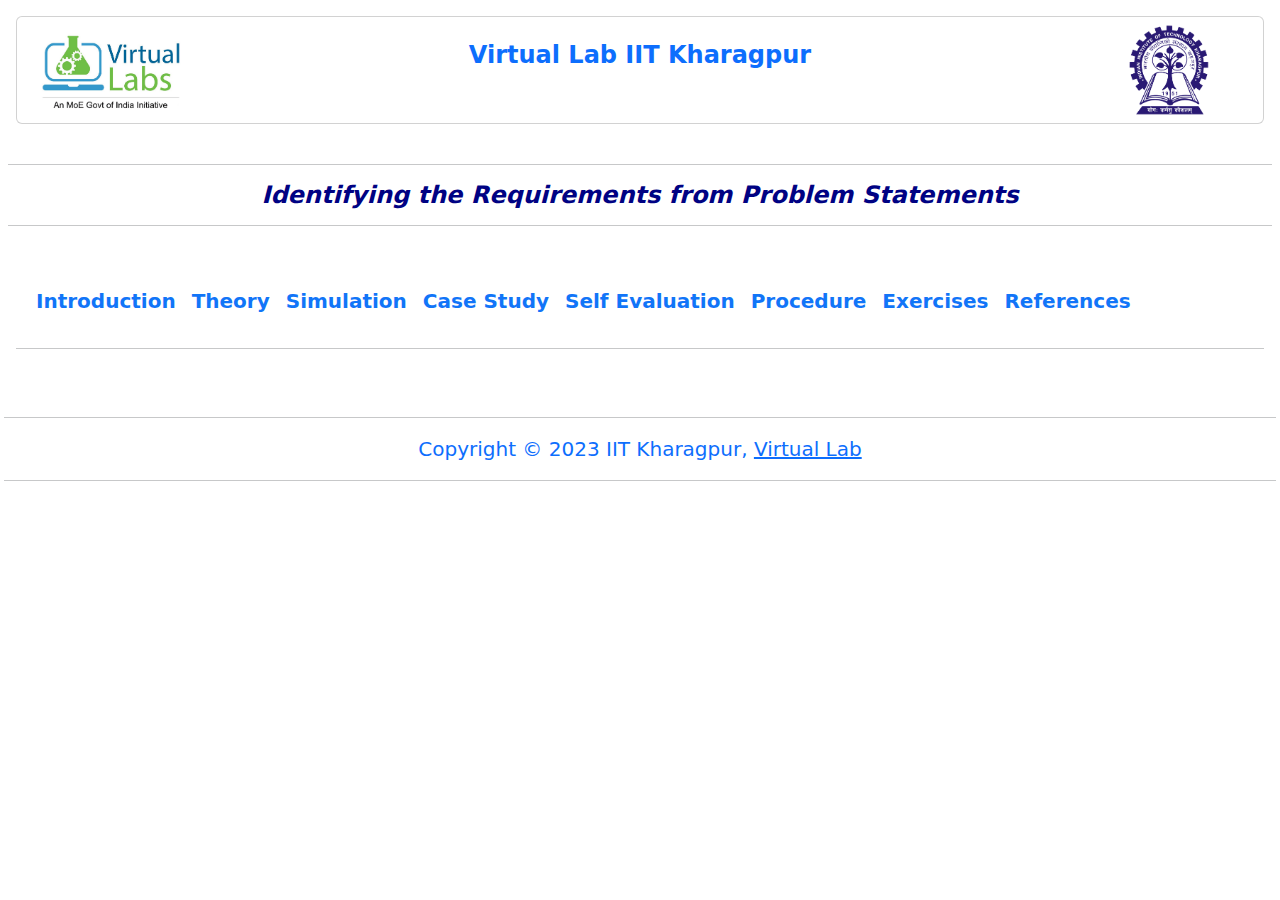
==== index.html @ bfd43342 "SE-exp1" ====
<!--
Lab: 
Exp:
File Name: index.html
Author: Prakriti Dhang -->

<!DOCTYPE html>
<html>
<head>
  <meta charset="utf-8">
  <meta name="viewport" content="width=device-width, initial-scale=1">
	<!-- Add CSS at the head of HTML file -->
    <link rel="stylesheet" href="./css/exp-main.css">
    <link href="https://cdn.jsdelivr.net/npm/bootstrap@5.2.3/dist/css/bootstrap.min.css" rel="stylesheet">
    <link rel="stylesheet" href="https://cdn.jsdelivr.net/npm/bootstrap-icons@1.10.3/font/bootstrap-icons.css">
    <link rel="stylesheet" href="https://use.fontawesome.com/releases/v5.11.2/css/all.css">

</head>
<body>
    <header id="header">
        <div class="container-fluid p-3">
          <div class="card">
          <div class="row">
            <div class="col-md-2">
            <img src="images/vlabs-logo.png" class=" rounded img-fluid" alt="vlabs-logo" >
          </div>
          <div class="col-md-8 p-4">
            <p class="h4 fw-bold text-primary text-center"> Virtual Lab IIT Kharagpur</p>
          </div>
          <div class="col-md-2">
            <img src="images/iitkgp-logo.png" class=" rounded img-fluid" alt="iitkgplogo" >
          </div>
          </div>
        </div>
        </div>
      </header>

      <div class="container-fluid p-2">
        <hr>
        <p class="h4 fw-bold fst-italic text-center" style="color: #000283;"> Identifying the Requirements from Problem Statements</p>
        <hr>
    </div>

    <div class="container-fluid mt-1 p-3">
		
        <div class="d-flex flex-column justify-content-center mb-3 ">  
            <div class="row">
                <div class="col-md-12 ">
                  <nav class="navbar navbar-expand-lg navbar-custom  justify-content-center">
                    <div class="container-fluid">
                     
                      <button class="navbar-toggler " type="button" data-bs-toggle="collapse" data-bs-target="#navbarSupportedContent" aria-controls="navbarSupportedContent" aria-expanded="false" aria-label="Toggle navigation">
                        <span class="navbar-toggler-icon"></span>
                      </button>
                      <div class="collapse navbar-collapse" id="navbarSupportedContent">
                        <ul class="navbar-nav  ">
                          <li class="nav-item fs-5">
                            <a class="nav-link " aria-current="page" href="#aim">Introduction</a>
                          </li>
                          <!--li class="nav-item fs-5">
                            <a class="nav-link" href="#expname">Experiment Name</a>
                          </li-->
                          <li class="nav-item fs-5">
                            <a class="nav-link" href="#theory">Theory</a>
                          </li>
                          <li class="nav-item fs-5">
                            <a class="nav-link" target="_blank" href="#simulation">Simulation</a>
                          </li>
                          <li class="nav-item fs-5">
                            <a class="nav-link" href="#preq">Case Study</a>
                          </li>
                          <li class="nav-item fs-5">
                            <a class="nav-link" href="#postq">Self Evaluation</a>
                          </li>
                          <li class="nav-item fs-5">
                            <a class="nav-link" href="#procedure">Procedure</a>
                          </li>

                          <li class="nav-item fs-5">
                            <a class="nav-link" target="_blank" href="#exer">Exercises</a>
                          </li>

                         
                          <li class="nav-item fs-5">
                            <a class="nav-link" href="#ref">References</a>
                          </li>

                          
                        </ul>
                  
                    </div>
                  </div>
                  </nav>
                </div>
                </div>
                <hr>
                <div class="row">
                <div class="col-md-12 target">

<div id="aim" class="card card-body  border border-0" >
  <h4> Introduction</h4>
  <p>Requirements identification is the first step of any software development project. 
    Until the requirements of a client have been clearly identified, and verified, no other task (design, coding, testing)
     could begin. Usually business analysts having domain knowledge on the subject matter discuss with clients and decide
      what features are to be implemented.</p>

    <p>In this experiment we will learn how to identify functional and non-functional requirements from a given 
      problem statement. Functional and non-functional requirements are the primary components of a Software Requirements
       Specification.</p>
</div>

<!--div id="expname" class="card card-body  border border-0" >
  <p  class="fs-4 fw-bold"> Name of the Experiment</p>
</div-->

<div id="theory" class="card card-body  border border-0" >
  <h4 id="objecttive">Objective</h4>
<p><strong>After completing this experiment you will be able to:</strong></p>
<ul>
<li>Identify ambiguities, inconsistencies and incompleteness from a requirements specification</li>
<li>Identify and state functional requirements</li>
<li>Identify and state non-functional requirements</li>
</ul>
<h3 id="theory">Theory</h3>
<h4 id="requirements">Requirements</h4>
<p>Sommerville defines &quot;requirement&quot; as a specification of what should be implemented. Requirements specify how the target system should behave. It specifies what to do, but not how to do. Requirements engineering refers to the process of understanding what a customer expects from the system to be developed, and to document them in a standard and easily readable and understandable format. This documentation will serve as reference for the subsequent design, implementation and verification of the system.</p>
<p>It is necessary and important that before we start planning, design and implementation of the software system for our client, we are clear about it&#39;s requirements. If we don&#39;t have a clear vision of what is to be developed and what all features are expected, there would be serious problems, and customer dissatisfaction as well.</p>
<h4 id="characteristics-of-requirements">Characteristics of Requirements</h4>
<p>Requirements gathered for any new system to be developed should exhibit the following three properties:</p>
<ul>
<li><strong>Unambiguity:</strong> There should not be any ambiguity what a system to be developed should do. For example, consider you are developing a web application for your client. The client requires that enough number of people should be able to access the application simultaneously. What&#39;s the &quot;enough number of people&quot;? That could mean 10 to you, but, perhaps, 100 to the client. There&#39;s an ambiguity.</li>
<li><strong>Consistency:</strong> To illustrate this, consider the automation of a nuclear plant. Suppose one of the clients say that it the radiation level inside the plant exceeds R1, all reactors should be shut down. However, another person from the client side suggests that the threshold radiation level should be R2. Thus, there is an inconsistency between the two end users regarding what they consider as threshold level of radiation.</li>
<li><strong>Completeness:</strong> A particular requirement for a system should specify what the system should do and also what it should not. For example, consider a software to be developed for ATM. If a customer enters an amount greater than the maximum permissible withdrawal amount, the ATM should display an error message, and it should not dispense any cash.</li>
</ul>
<h4 id="categorization-of-requirements">Categorization of Requirements</h4>
<p>Based on the target audience or subject matter, requirements can be classified into different types, as stated below:</p>
<ul>
<li><strong>User requirements:</strong> They are written in natural language so that both customers can verify their requirements have been correctly identified</li>
<li><strong>System requirements:</strong> They are written involving technical terms and/or specifications, and are meant for the development or testing teams</li>
</ul>
<p>Requirements can be classified into two groups based on what they describe:</p>
<ul>
<li><strong>Functional requirements (FRs):</strong> These describe the functionality of a system -- how a system should react to a particular set of inputs and what should be the corresponding output.</li>
<li><strong>Non-functional requirements (NFRs):</strong> They are not directly related what functionalities are expected from the system. However, NFRs could typically define how the system should behave under certain situations. For example, a NFR could say that the system should work with 128MB RAM. Under such condition, a NFR could be more critical than a FR.</li>
</ul>
<p>Non-functional requirements could be further classified into different types like:</p>
<ul>
<li><strong>Product requirements:</strong> For example, a specification that the web application should use only plain HTML, and no frames</li>
<li><strong>Performance requirements:</strong> For example, the system should remain available 24x7</li>
<li><strong>Organizational requirements:</strong> The development process should comply to SEI CMM level 4</li>
</ul>
<h4 id="functional-requirements">Functional Requirements</h4>
<h6 id="-identifying-functional-requirements-"><strong>Identifying Functional Requirements</strong></h6>
<p>Given a problem statement, the functional requirements could be identified by focusing on the following points:</p>
<ul>
<li>Identify the high level functional requirements simply from the conceptual understanding of the problem. For example, a Library Management System, apart from anything else, should be able to issue and return books.</li>
<li>Identify the cases where an end user gets some meaningful work done by using the system. For example, in a digital library a user might use the &quot;Search Book&quot; functionality to obtain information about the books of his interest.</li>
<li>If we consider the system as a black box, there would be some inputs to it, and some output in return. This black box defines the functionalities of the system. For example, to search for a book, user gives title of the book as input and get the book details and location as the output.</li>
<li>Any high level requirement identified could have different sub-requirements. For example, &quot;Issue Book&quot; module could behave differently for different class of users, or for a particular user who has issued the book thrice consecutively.</li>
</ul>
<h5 id="preparing-software-requirements-specifications">Preparing Software Requirements Specifications</h5>
<p>Once all possible FRs and non-FRs have been identified, which are complete, consistent, and non-ambiguous, the Software Requirements Specification (SRS) is to be prepared. IEEE provides a template [4], also available here, which could be used for this purpose. The SRS is prepared by the service provider, and verified by its client. This document serves as a legal agreement between the client and the service provider. Once the concerned system has been developed and deployed, and a proposed feature was not found to be present in the system, the client can point this out from the SRS. Also, if after delivery, the client says a new feature is required, which was not mentioned in the SRS, the service provider can again point to the SRS. The scope of the current experiment, however, doesn&#39;t cover writing a SRS.</p>

</div>

<div id="preq" class="card card-body  border border-0">
  <h2 id="case-study">Case Study</h2>
<h3 id="1-a-library-information-system-for-se-vlabs-institute">1 : A Library Information System for SE VLabs Institute</h3>
<p>The SE VLabs Institute has been recently setup to provide state-of-the-art research facilities in the field of Software Engineering. Apart from research scholars (students) and professors, it also includes quite a large number of employees who work on different projects undertaken by the institution.</p>
<p>As the size and capacity of the institute is increasing with the time, it has been proposed to develop a Library Information System (LIS) for the benefit of students and employees of the institute. LIS will enable the members to borrow a book (or return it) with ease while sitting at his desk/chamber. The system also enables a member to extend the date of his borrowing if no other booking for that particular book has been made. For the library staff, this system aids them to easily handle day-to-day book transactions. The librarian, who has administrative privileges and complete control over the system, can enter a new record into the system when a new book has been purchased, or remove a record in case any book is taken off the shelf. Any non-member is free to use this system to browse/search books online. However, issuing or returning books is restricted to valid users (members) of LIS only.</p>
<p>The final deliverable would a web application (using the recent HTML 5), which should run only within the institute LAN. Although this reduces security risk of the software to a large extent, care should be taken no confidential information (eg., passwords) is stored in plain text.</p>
<p><strong>Identification of functional requirements</strong></p>
<p>The above problem statement gives a brief description of the proposed system. From the above, even without doing any deep analysis, we might easily identify some of the basic functionality of the system:</p>
<ul>
<li><p><strong>New user registration:</strong> Any member of the institute who wishes to avail the facilities of the library has to register himself with the Library Information System. On successful registration, a user ID and password would be provided to the member. He has to use this credentials for any future transaction in LIS.</p>
</li>
<li><p><strong>Search book:</strong> Any member of LIS can avail this facility to check whether any particular book is present in the institute&#39;s library. A book could be searched by its:</p>
<ul>
<li>Title</li>
<li>Authors name</li>
<li>Publisher&#39;s name</li>
</ul>
</li>
<li><p><strong>User login:</strong> A registered user of LIS can login to the system by providing his employee ID and password as set by him while registering. After successful login, &quot;Home&quot; page for the user is shown from where he can access the different functionalities of LIS: search book, issue book, return book, reissue book. Any employee ID not registered with LIS cannot access the &quot;Home&quot; page -- a login failure message would be shown to him, and the login dialog would appear again. This same thing happens when any registered user types in his password wrong. However, if incorrect password has been provided for three time consecutively, the security question for the user (specified while registering) with an input box to answer it are also shown. If the user can answer the security question correctly, a new password would be sent to his email address. In case the user fails to answer the security question correctly, his LIS account would be blocked. He needs to contact with the administrator to make it active again.</p>
</li>
<li><p><strong>Issue book:</strong> Any member of LIS can issue a book against his account provided that:</p>
<ul>
<li>The book is available in the library i.e. could be found by searching for it in LIS</li>
<li>No other member has currently issued the book</li>
<li>Current user has not issued the maximum number of books that can</li>
</ul>
</li>
</ul>
<p>If the above conditions are met, the book is issued to the member.
Note that this FR would remain <strong>incomplete</strong> if the &quot;maximum number of books that can be issued to a member&quot; is not defined. We assume that this number has been set to four for students and research scholars, and to ten for professors.
Once a book has been successfully issued, the user account is updated to reflect the same.</p>
<ul>
<li><strong>Return book:</strong> A book is issued for a finite time, which we assume to be a period of 20 days. That is, a book once issued should be returned within the next 20 days by the corresponding member of LIS. After successful return of a book, the user account is updated to reflect the same.</li>
<li><strong>Reissue book:</strong> Any member who has issued a book might find that his requirement is not over by 20 days. In that case, he might choose to reissue the book, and get the permission to keep it for another 20 days. However, a member can reissue any book at most twice, after which he has to return it. Once a book has been successfully reissued, the user account is updated to reflect the information.</li>
</ul>
<p>In a similar way we can list other functionality offered by the system as well. However, certain features might not be evident directly from the problem system, but which, nevertheless, are required. One such functionality is &quot;User Verification&quot;. The LIS should be able to judge between a registered and non-registered member. Most of the functionality would be available to a registered member. The &quot;New User Registration&quot; would, however, be available to non-members. Moreover, an already registered user shouldn&#39;t be allowed to register himself once again.</p>
<p>Having identified the (major) functional requirements, we assign an identifier to each of them [v] for future reference and verification. Following table shows the list:</p>
<p> Table 01: Identifier and priority for software requirements
No. | Requirement |Priority 
:--|:--|:--|
R1 | New User Registration | High
R2 | User Login | High
R3 | Search Book | High
R4 | Issue Book | High
R5 | Retrun Book | High
R6 | Reissue Book | High</p>
<h3 id="identification-of-non-functional-requirements">Identification of non-functional requirements</h3>
<p>Having talked about functional requirements, let&#39;s try to identify a few non-functional requirements.</p>
<ul>
<li><strong>Performance Requirements:</strong><ul>
<li>This system should remain accessible 24x7</li>
<li>At least 50 users should be able to access the system altogether at any given time</li>
</ul>
</li>
<li><strong>Security Requirements:</strong><ul>
<li>This system should be accessible only within the institute LAN</li>
<li>The database of LIS should not store any password in plain text -- a hashed value has to be stored</li>
</ul>
</li>
<li><strong>Software Quality Attributes</strong></li>
<li><strong>Database Requirements</strong></li>
<li><strong>Design Constraints:</strong><ul>
<li>The LIS has to be developed as a web application, which should work with Firefox 5, Internet Explorer 8, Google Chrome 12, Opera 10</li>
<li>The system should be developed using HTML 5</li>
</ul>
</li>
</ul>
<p>Once all the functional and non-functional requirements have been identified, they are documented formally in SRS, which then serves as a legal agreement.</p>

</div>
<div id="simulation" class="card card-body  border border-0">
  <iframe src="./simulation.html" title="" width="100%" height="1200"></iframe>
</div>
<div id="postq" class="card card-body  border border-0" >
  <p  class="fs-4 fw-bold"> Self Evaluation</p>
</div>
<div id="procedure" class="card card-body  border border-0" >
 
<h5 id="steps-for-conducting-the-experiment">Steps for conducting the experiment</h5>
<h5 id="-general-instructions-"><strong>General Instructions</strong></h5>
<p>Follow are the steps to be followed in general to perform the experiments in <strong>Software Engineering Virtual Lab.</strong></p>
<ol>
<li>Read the theory about the experiment</li>
<li>View the simulation provided for a chosen, related problem</li>
<li>Take the self evaluation to judge your understanding (optional, but recommended)</li>
<li>Solve the given list of exercises</li>
</ol>
<h5 id="-experiment-specific-instructions-"><strong>Experiment Specific Instructions</strong></h5>
<p>Following are the instructions specifically for this experiment:</p>
<ol>
<li>From the given problem statement, try to figure out if there&#39;s any inconsistency with the requirement specification</li>
<li>Also, try to determine what are the functional and non-functional requirements are</li>
<li>Select the check boxes accordingly, and then click on the &#39;Submit&#39; button</li>
</ol>
<h4 id="identification-of-non-functional-requirements">Identification of non-functional requirements</h4>
<p>Having talked about functional requirements, let&#39;s try to identify a few non-functional requirements.</p>
<ul>
<li><strong>Performance Requirements:</strong><ul>
<li>This system should remain accessible 24x7</li>
<li>At least 50 users should be able to access the system altogether at any given time</li>
</ul>
</li>
<li><strong>Security Requirements:</strong><ul>
<li>This system should be accessible only within the institute LAN</li>
<li>The database of LIS should not store any password in plain text -- a hashed value has to be stored</li>
</ul>
</li>
<li><strong>Software Quality Attributes</strong></li>
<li><strong>Database Requirements</strong></li>
<li><strong>Design Constraints:</strong><ul>
<li>The LIS has to be developed as a web application, which should work with Firefox 5, Internet Explorer 8, Google Chrome 12, Opera 10</li>
<li>The system should be developed using HTML 5</li>
</ul>
</li>
</ul>
<p>Once all the functional and non-functional requirements have been identified, they are documented formally in SRS, which then serves as a legal agreement.</p>

</div>
<div id="exer" class="card card-body  border border-0">
  <iframe src="./exercise_index.html" title="" width="100%" height="1200"></iframe>
</div>

<div id="ref" class="card card-body  border border-0" >
  <h3 id="references">References</h3>
  <p>Following books and websites have been consulted for this experiment.
  You are suggested to go through them for further details.</p>
  <h5 id="books">Books</h5>
  <ul>
  <li>Requirements Engineering: A Good Practice Guide, Ian Sommerville, Pete Sawyer, Wiley India Pvt Ltd, 2009</li>
  <li>Fundamentals of Software Engineering, Rajib Mall, Prentice-Hall of India, 3rd Edition, 2009</li>
  </ul>
  <h5 id="papers">Papers</h5>
  <ol>
  <li>Lecture on &quot;System Analysis and Design&quot;, NPTEL</li>
  <li><a href="https://www.processimpact.com/articles/telepathy.pdf">When Telepathy Won’t Do: Requirements Engineering Key Practices</a></li>
  <li><a href="https://www.outsource2india.com/software/RequirementAnalysis.asp">Requirements Analysis: Process of requirements gathering and requirement definition</a></li>
  <li><a href="https://ieeexplore.ieee.org/stamp/stamp.jsp?tp=&amp;arnumber=720574&amp;userType=inst&amp;tag=1">IEEE Recommended Practice for Software Requirements Specifications</a></li>
  <li>Requirements Trace-ability and Use Cases</li>
  </ol>
  
</div>


               </div>
                
            </div>
            
        </div>
            </div>


            <div class="container-fluid p-1 ">
              <hr>
            <footer class="text-white text-center" >
              
                <p class="text-primary fs-5 text-center" >  Copyright  © 2023  IIT Kharagpur, <a class="text-primary fs-5 text-center " href="http://vlabs.iitkgp.ac.in/">Virtual Lab</a></p>
             
            </footer>
            <hr>
            </div>

</script>
<script src="https://cdnjs.cloudflare.com/ajax/libs/jquery/3.6.1/jquery.js"></script>
  
    <script src="https://cdn.jsdelivr.net/npm/bootstrap@5.2.3/dist/js/bootstrap.bundle.min.js"></script>
    <script src="js/exp-main.js"></script>
   
</body>
</html>
---- css/exp-main.css ----
/*
Lab: 
Exp:
File Name: main.css
Author: Prakriti Dhang */

html {
  position: relative;
  min-height: 100%;
}

body {
  /* Margin bottom by footer height */
  margin-bottom: 100px;

}

.target>div {
  display: none;
}

.target>div:target {
  display: block;
}



 /* .nav-link {
  color: rgb(56, 23, 245);
  font-weight: bold;
}  */


.navbar-custom {
  color: rgb(0, 0, 0);
  font-weight: bold;
}

.navbar-custom .navbar-brand {
  color: black;
}

.navbar-custom .navbar-nav .nav-link {
  color: rgb(17, 117, 248);
}

.navbar-custom .navbar-nav .nav-link:hover {
  
  text-decoration: underline;
}

.navbar-custom .navbar-nav .nav-item .nav-link.active {
  color: rgb(255, 119, 7);
}

/*code to change background color
.navbar-nav>.active>a {
  background-color: #C0C0C0;
  color: rgb(0, 0, 0);
}*/

/*
li a
{
    display: block;
    color: rgb(0, 112, 240);
   
    

}*/

/*li a:hover:not(.active) 
{
 color: #0312e7;
}

li a:focus
{
    color: #EAB126;
 
}*/
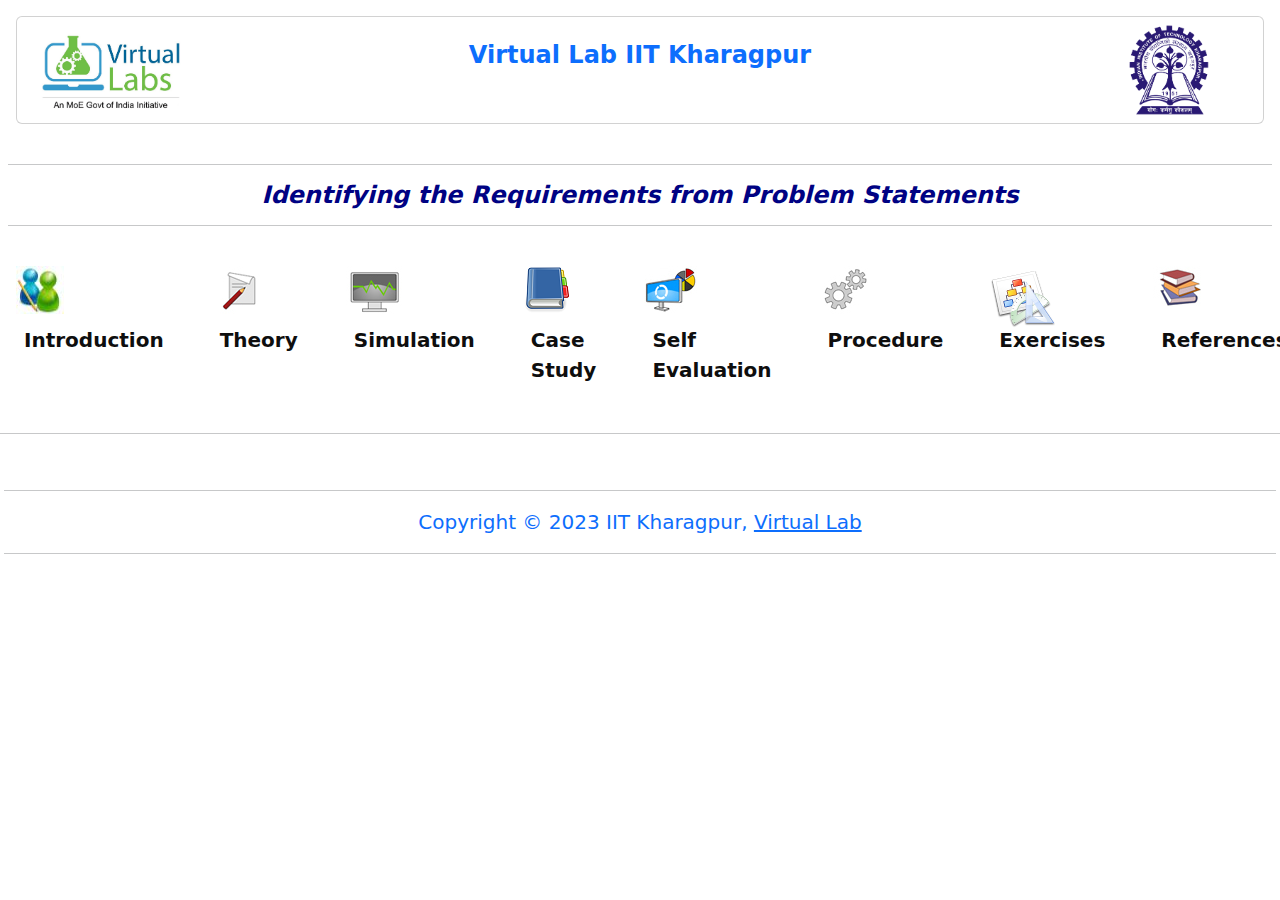
==== commit eac34463: "SEexp1" ====
--- a/index.html
+++ b/index.html
@@ -6,329 +6,482 @@
 
 <!DOCTYPE html>
 <html>
+
 <head>
   <meta charset="utf-8">
   <meta name="viewport" content="width=device-width, initial-scale=1">
-	<!-- Add CSS at the head of HTML file -->
-    <link rel="stylesheet" href="./css/exp-main.css">
-    <link href="https://cdn.jsdelivr.net/npm/bootstrap@5.2.3/dist/css/bootstrap.min.css" rel="stylesheet">
-    <link rel="stylesheet" href="https://cdn.jsdelivr.net/npm/bootstrap-icons@1.10.3/font/bootstrap-icons.css">
-    <link rel="stylesheet" href="https://use.fontawesome.com/releases/v5.11.2/css/all.css">
+  <!-- Add CSS at the head of HTML file -->
+  <link rel="stylesheet" href="./css/exp-main.css">
+  <link href="https://cdn.jsdelivr.net/npm/bootstrap@5.2.3/dist/css/bootstrap.min.css" rel="stylesheet">
+  <link rel="stylesheet" href="https://cdn.jsdelivr.net/npm/bootstrap-icons@1.10.3/font/bootstrap-icons.css">
+  <link rel="stylesheet" href="https://use.fontawesome.com/releases/v5.11.2/css/all.css">
 
 </head>
+
 <body>
-    <header id="header">
-        <div class="container-fluid p-3">
-          <div class="card">
-          <div class="row">
-            <div class="col-md-2">
-            <img src="images/vlabs-logo.png" class=" rounded img-fluid" alt="vlabs-logo" >
+  <header id="header">
+    <div class="container-fluid p-3">
+      <div class="card">
+        <div class="row">
+          <div class="col-md-2">
+            <img src="images/vlabs-logo.png" class=" rounded img-fluid" alt="vlabs-logo">
           </div>
           <div class="col-md-8 p-4">
             <p class="h4 fw-bold text-primary text-center"> Virtual Lab IIT Kharagpur</p>
           </div>
           <div class="col-md-2">
-            <img src="images/iitkgp-logo.png" class=" rounded img-fluid" alt="iitkgplogo" >
-          </div>
+            <img src="images/iitkgp-logo.png" class=" rounded img-fluid" alt="iitkgplogo">
           </div>
         </div>
-        </div>
-      </header>
-
-      <div class="container-fluid p-2">
-        <hr>
-        <p class="h4 fw-bold fst-italic text-center" style="color: #000283;"> Identifying the Requirements from Problem Statements</p>
-        <hr>
+      </div>
     </div>
-
-    <div class="container-fluid mt-1 p-3">
-		
-        <div class="d-flex flex-column justify-content-center mb-3 ">  
-            <div class="row">
-                <div class="col-md-12 ">
-                  <nav class="navbar navbar-expand-lg navbar-custom  justify-content-center">
-                    <div class="container-fluid">
-                     
-                      <button class="navbar-toggler " type="button" data-bs-toggle="collapse" data-bs-target="#navbarSupportedContent" aria-controls="navbarSupportedContent" aria-expanded="false" aria-label="Toggle navigation">
-                        <span class="navbar-toggler-icon"></span>
-                      </button>
-                      <div class="collapse navbar-collapse" id="navbarSupportedContent">
-                        <ul class="navbar-nav  ">
-                          <li class="nav-item fs-5">
-                            <a class="nav-link " aria-current="page" href="#aim">Introduction</a>
-                          </li>
-                          <!--li class="nav-item fs-5">
+  </header>
+
+  <div class="container-fluid p-2">
+    <hr>
+    <p class="h4 fw-bold fst-italic text-center" style="color: #000283;"> Identifying the Requirements from Problem
+      Statements</p>
+    <hr>
+  </div>
+
+  <div class="container-fluid mt-1 p-1">
+
+    <div class="d-flex flex-column justify-content-center mb-3 ">
+      <div class="row">
+        <div class="col-md-12 ">
+          <nav class="navbar navbar-expand-lg navbar-custom  justify-content-center">
+            <div class="container-fluid">
+
+              <button class="navbar-toggler " type="button" data-bs-toggle="collapse"
+                data-bs-target="#navbarSupportedContent" aria-controls="navbarSupportedContent" aria-expanded="false"
+                aria-label="Toggle navigation">
+                <span class="navbar-toggler-icon"></span>
+              </button>
+              <div class="collapse navbar-collapse" id="navbarSupportedContent">
+                <ul class="navbar-nav  ">
+                  <li class="nav-item fs-5">
+                    <div class="icon" >
+                      <img src="images/introduction.jpg">
+                    </div>
+                    <a class="nav-link " aria-current="page" href="#aim">Introduction</a>
+                  </li>
+                  <!--li class="nav-item fs-5">
                             <a class="nav-link" href="#expname">Experiment Name</a>
                           </li-->
-                          <li class="nav-item fs-5">
-                            <a class="nav-link" href="#theory">Theory</a>
-                          </li>
-                          <li class="nav-item fs-5">
-                            <a class="nav-link" target="_blank" href="#simulation">Simulation</a>
-                          </li>
-                          <li class="nav-item fs-5">
-                            <a class="nav-link" href="#preq">Case Study</a>
-                          </li>
-                          <li class="nav-item fs-5">
-                            <a class="nav-link" href="#postq">Self Evaluation</a>
-                          </li>
-                          <li class="nav-item fs-5">
-                            <a class="nav-link" href="#procedure">Procedure</a>
-                          </li>
-
-                          <li class="nav-item fs-5">
-                            <a class="nav-link" target="_blank" href="#exer">Exercises</a>
-                          </li>
-
-                         
-                          <li class="nav-item fs-5">
-                            <a class="nav-link" href="#ref">References</a>
-                          </li>
-
-                          
-                        </ul>
-                  
-                    </div>
-                  </div>
-                  </nav>
-                </div>
-                </div>
-                <hr>
-                <div class="row">
-                <div class="col-md-12 target">
-
-<div id="aim" class="card card-body  border border-0" >
-  <h4> Introduction</h4>
-  <p>Requirements identification is the first step of any software development project. 
-    Until the requirements of a client have been clearly identified, and verified, no other task (design, coding, testing)
-     could begin. Usually business analysts having domain knowledge on the subject matter discuss with clients and decide
-      what features are to be implemented.</p>
-
-    <p>In this experiment we will learn how to identify functional and non-functional requirements from a given 
-      problem statement. Functional and non-functional requirements are the primary components of a Software Requirements
-       Specification.</p>
-</div>
-
-<!--div id="expname" class="card card-body  border border-0" >
+                  <li class="nav-item fs-5">
+                    <div class="icon" >
+                     
+                      <img src="images/theory.jpg"></div>
+                    <a class="nav-link" href="#theory">Theory</a>
+                  </li>
+                  <li class="nav-item fs-5">
+                    <div class="icon" >
+                      
+                      <img src="images/simulation.jpg"></div>
+                    <a class="nav-link" target="_blank" href="#simulation">Simulation</a>
+                  </li>
+                  <li class="nav-item fs-5">
+                    <div class="icon" >
+                   
+                      <img src="images/book_marks.png"></div>
+                    <a class="nav-link" href="#preq">Case Study</a>
+                  </li>
+                  <li class="nav-item fs-5"><div class="icon" >
+                      
+                      <img src="images/quizzes.jpg"></div>
+                    
+                    <a class="nav-link" href="#postq">Self Evaluation</a>
+                  </li>
+                  <li class="nav-item fs-5">
+                    <div class="icon" >
+                     
+                      <img src="images/procedure.jpg"></div>
+                    <a class="nav-link" href="#procedure">Procedure</a>
+                  </li>
+
+                  <li class="nav-item fs-5">
+                    <div class="icon" >
+                     
+                      <img src="images/kivio.png"></div>
+                    <a class="nav-link" target="_blank" href="#exer">Exercises</a>
+                  </li>
+
+
+                  <li class="nav-item fs-5">
+                    <div class="icon" >
+                      <!-- Enclose the icon image for the section. -->
+                      <img src="images/reference.jpg"></div>
+                    <a class="nav-link" href="#ref">References</a>
+                  </li>
+
+
+                </ul>
+                
+              </div>
+              
+            </div>
+           
+          </nav>
+          
+        </div>
+        <hr>
+      </div>
+   
+      <div class="row">
+        <div class="col-md-12 target">
+
+          <div id="aim" class="card card-body  border border-0">
+            <h4> Introduction</h4>
+            <p>Requirements identification is the first step of any software development project.
+              Until the requirements of a client have been clearly identified, and verified, no other task (design,
+              coding, testing)
+              could begin. Usually business analysts having domain knowledge on the subject matter discuss with clients
+              and decide
+              what features are to be implemented.</p>
+
+            <p>In this experiment we will learn how to identify functional and non-functional requirements from a given
+              problem statement. Functional and non-functional requirements are the primary components of a Software
+              Requirements
+              Specification.</p>
+          </div>
+
+          <!--div id="expname" class="card card-body  border border-0" >
   <p  class="fs-4 fw-bold"> Name of the Experiment</p>
 </div-->
 
-<div id="theory" class="card card-body  border border-0" >
-  <h4 id="objecttive">Objective</h4>
-<p><strong>After completing this experiment you will be able to:</strong></p>
-<ul>
-<li>Identify ambiguities, inconsistencies and incompleteness from a requirements specification</li>
-<li>Identify and state functional requirements</li>
-<li>Identify and state non-functional requirements</li>
-</ul>
-<h3 id="theory">Theory</h3>
-<h4 id="requirements">Requirements</h4>
-<p>Sommerville defines &quot;requirement&quot; as a specification of what should be implemented. Requirements specify how the target system should behave. It specifies what to do, but not how to do. Requirements engineering refers to the process of understanding what a customer expects from the system to be developed, and to document them in a standard and easily readable and understandable format. This documentation will serve as reference for the subsequent design, implementation and verification of the system.</p>
-<p>It is necessary and important that before we start planning, design and implementation of the software system for our client, we are clear about it&#39;s requirements. If we don&#39;t have a clear vision of what is to be developed and what all features are expected, there would be serious problems, and customer dissatisfaction as well.</p>
-<h4 id="characteristics-of-requirements">Characteristics of Requirements</h4>
-<p>Requirements gathered for any new system to be developed should exhibit the following three properties:</p>
-<ul>
-<li><strong>Unambiguity:</strong> There should not be any ambiguity what a system to be developed should do. For example, consider you are developing a web application for your client. The client requires that enough number of people should be able to access the application simultaneously. What&#39;s the &quot;enough number of people&quot;? That could mean 10 to you, but, perhaps, 100 to the client. There&#39;s an ambiguity.</li>
-<li><strong>Consistency:</strong> To illustrate this, consider the automation of a nuclear plant. Suppose one of the clients say that it the radiation level inside the plant exceeds R1, all reactors should be shut down. However, another person from the client side suggests that the threshold radiation level should be R2. Thus, there is an inconsistency between the two end users regarding what they consider as threshold level of radiation.</li>
-<li><strong>Completeness:</strong> A particular requirement for a system should specify what the system should do and also what it should not. For example, consider a software to be developed for ATM. If a customer enters an amount greater than the maximum permissible withdrawal amount, the ATM should display an error message, and it should not dispense any cash.</li>
-</ul>
-<h4 id="categorization-of-requirements">Categorization of Requirements</h4>
-<p>Based on the target audience or subject matter, requirements can be classified into different types, as stated below:</p>
-<ul>
-<li><strong>User requirements:</strong> They are written in natural language so that both customers can verify their requirements have been correctly identified</li>
-<li><strong>System requirements:</strong> They are written involving technical terms and/or specifications, and are meant for the development or testing teams</li>
-</ul>
-<p>Requirements can be classified into two groups based on what they describe:</p>
-<ul>
-<li><strong>Functional requirements (FRs):</strong> These describe the functionality of a system -- how a system should react to a particular set of inputs and what should be the corresponding output.</li>
-<li><strong>Non-functional requirements (NFRs):</strong> They are not directly related what functionalities are expected from the system. However, NFRs could typically define how the system should behave under certain situations. For example, a NFR could say that the system should work with 128MB RAM. Under such condition, a NFR could be more critical than a FR.</li>
-</ul>
-<p>Non-functional requirements could be further classified into different types like:</p>
-<ul>
-<li><strong>Product requirements:</strong> For example, a specification that the web application should use only plain HTML, and no frames</li>
-<li><strong>Performance requirements:</strong> For example, the system should remain available 24x7</li>
-<li><strong>Organizational requirements:</strong> The development process should comply to SEI CMM level 4</li>
-</ul>
-<h4 id="functional-requirements">Functional Requirements</h4>
-<h6 id="-identifying-functional-requirements-"><strong>Identifying Functional Requirements</strong></h6>
-<p>Given a problem statement, the functional requirements could be identified by focusing on the following points:</p>
-<ul>
-<li>Identify the high level functional requirements simply from the conceptual understanding of the problem. For example, a Library Management System, apart from anything else, should be able to issue and return books.</li>
-<li>Identify the cases where an end user gets some meaningful work done by using the system. For example, in a digital library a user might use the &quot;Search Book&quot; functionality to obtain information about the books of his interest.</li>
-<li>If we consider the system as a black box, there would be some inputs to it, and some output in return. This black box defines the functionalities of the system. For example, to search for a book, user gives title of the book as input and get the book details and location as the output.</li>
-<li>Any high level requirement identified could have different sub-requirements. For example, &quot;Issue Book&quot; module could behave differently for different class of users, or for a particular user who has issued the book thrice consecutively.</li>
-</ul>
-<h5 id="preparing-software-requirements-specifications">Preparing Software Requirements Specifications</h5>
-<p>Once all possible FRs and non-FRs have been identified, which are complete, consistent, and non-ambiguous, the Software Requirements Specification (SRS) is to be prepared. IEEE provides a template [4], also available here, which could be used for this purpose. The SRS is prepared by the service provider, and verified by its client. This document serves as a legal agreement between the client and the service provider. Once the concerned system has been developed and deployed, and a proposed feature was not found to be present in the system, the client can point this out from the SRS. Also, if after delivery, the client says a new feature is required, which was not mentioned in the SRS, the service provider can again point to the SRS. The scope of the current experiment, however, doesn&#39;t cover writing a SRS.</p>
-
-</div>
-
-<div id="preq" class="card card-body  border border-0">
-  <h2 id="case-study">Case Study</h2>
-<h3 id="1-a-library-information-system-for-se-vlabs-institute">1 : A Library Information System for SE VLabs Institute</h3>
-<p>The SE VLabs Institute has been recently setup to provide state-of-the-art research facilities in the field of Software Engineering. Apart from research scholars (students) and professors, it also includes quite a large number of employees who work on different projects undertaken by the institution.</p>
-<p>As the size and capacity of the institute is increasing with the time, it has been proposed to develop a Library Information System (LIS) for the benefit of students and employees of the institute. LIS will enable the members to borrow a book (or return it) with ease while sitting at his desk/chamber. The system also enables a member to extend the date of his borrowing if no other booking for that particular book has been made. For the library staff, this system aids them to easily handle day-to-day book transactions. The librarian, who has administrative privileges and complete control over the system, can enter a new record into the system when a new book has been purchased, or remove a record in case any book is taken off the shelf. Any non-member is free to use this system to browse/search books online. However, issuing or returning books is restricted to valid users (members) of LIS only.</p>
-<p>The final deliverable would a web application (using the recent HTML 5), which should run only within the institute LAN. Although this reduces security risk of the software to a large extent, care should be taken no confidential information (eg., passwords) is stored in plain text.</p>
-<p><strong>Identification of functional requirements</strong></p>
-<p>The above problem statement gives a brief description of the proposed system. From the above, even without doing any deep analysis, we might easily identify some of the basic functionality of the system:</p>
-<ul>
-<li><p><strong>New user registration:</strong> Any member of the institute who wishes to avail the facilities of the library has to register himself with the Library Information System. On successful registration, a user ID and password would be provided to the member. He has to use this credentials for any future transaction in LIS.</p>
-</li>
-<li><p><strong>Search book:</strong> Any member of LIS can avail this facility to check whether any particular book is present in the institute&#39;s library. A book could be searched by its:</p>
-<ul>
-<li>Title</li>
-<li>Authors name</li>
-<li>Publisher&#39;s name</li>
-</ul>
-</li>
-<li><p><strong>User login:</strong> A registered user of LIS can login to the system by providing his employee ID and password as set by him while registering. After successful login, &quot;Home&quot; page for the user is shown from where he can access the different functionalities of LIS: search book, issue book, return book, reissue book. Any employee ID not registered with LIS cannot access the &quot;Home&quot; page -- a login failure message would be shown to him, and the login dialog would appear again. This same thing happens when any registered user types in his password wrong. However, if incorrect password has been provided for three time consecutively, the security question for the user (specified while registering) with an input box to answer it are also shown. If the user can answer the security question correctly, a new password would be sent to his email address. In case the user fails to answer the security question correctly, his LIS account would be blocked. He needs to contact with the administrator to make it active again.</p>
-</li>
-<li><p><strong>Issue book:</strong> Any member of LIS can issue a book against his account provided that:</p>
-<ul>
-<li>The book is available in the library i.e. could be found by searching for it in LIS</li>
-<li>No other member has currently issued the book</li>
-<li>Current user has not issued the maximum number of books that can</li>
-</ul>
-</li>
-</ul>
-<p>If the above conditions are met, the book is issued to the member.
-Note that this FR would remain <strong>incomplete</strong> if the &quot;maximum number of books that can be issued to a member&quot; is not defined. We assume that this number has been set to four for students and research scholars, and to ten for professors.
-Once a book has been successfully issued, the user account is updated to reflect the same.</p>
-<ul>
-<li><strong>Return book:</strong> A book is issued for a finite time, which we assume to be a period of 20 days. That is, a book once issued should be returned within the next 20 days by the corresponding member of LIS. After successful return of a book, the user account is updated to reflect the same.</li>
-<li><strong>Reissue book:</strong> Any member who has issued a book might find that his requirement is not over by 20 days. In that case, he might choose to reissue the book, and get the permission to keep it for another 20 days. However, a member can reissue any book at most twice, after which he has to return it. Once a book has been successfully reissued, the user account is updated to reflect the information.</li>
-</ul>
-<p>In a similar way we can list other functionality offered by the system as well. However, certain features might not be evident directly from the problem system, but which, nevertheless, are required. One such functionality is &quot;User Verification&quot;. The LIS should be able to judge between a registered and non-registered member. Most of the functionality would be available to a registered member. The &quot;New User Registration&quot; would, however, be available to non-members. Moreover, an already registered user shouldn&#39;t be allowed to register himself once again.</p>
-<p>Having identified the (major) functional requirements, we assign an identifier to each of them [v] for future reference and verification. Following table shows the list:</p>
-<p> Table 01: Identifier and priority for software requirements
-No. | Requirement |Priority 
-:--|:--|:--|
-R1 | New User Registration | High
-R2 | User Login | High
-R3 | Search Book | High
-R4 | Issue Book | High
-R5 | Retrun Book | High
-R6 | Reissue Book | High</p>
-<h3 id="identification-of-non-functional-requirements">Identification of non-functional requirements</h3>
-<p>Having talked about functional requirements, let&#39;s try to identify a few non-functional requirements.</p>
-<ul>
-<li><strong>Performance Requirements:</strong><ul>
-<li>This system should remain accessible 24x7</li>
-<li>At least 50 users should be able to access the system altogether at any given time</li>
-</ul>
-</li>
-<li><strong>Security Requirements:</strong><ul>
-<li>This system should be accessible only within the institute LAN</li>
-<li>The database of LIS should not store any password in plain text -- a hashed value has to be stored</li>
-</ul>
-</li>
-<li><strong>Software Quality Attributes</strong></li>
-<li><strong>Database Requirements</strong></li>
-<li><strong>Design Constraints:</strong><ul>
-<li>The LIS has to be developed as a web application, which should work with Firefox 5, Internet Explorer 8, Google Chrome 12, Opera 10</li>
-<li>The system should be developed using HTML 5</li>
-</ul>
-</li>
-</ul>
-<p>Once all the functional and non-functional requirements have been identified, they are documented formally in SRS, which then serves as a legal agreement.</p>
-
-</div>
-<div id="simulation" class="card card-body  border border-0">
-  <iframe src="./simulation.html" title="" width="100%" height="1200"></iframe>
-</div>
-<div id="postq" class="card card-body  border border-0" >
-  <p  class="fs-4 fw-bold"> Self Evaluation</p>
-</div>
-<div id="procedure" class="card card-body  border border-0" >
- 
-<h5 id="steps-for-conducting-the-experiment">Steps for conducting the experiment</h5>
-<h5 id="-general-instructions-"><strong>General Instructions</strong></h5>
-<p>Follow are the steps to be followed in general to perform the experiments in <strong>Software Engineering Virtual Lab.</strong></p>
-<ol>
-<li>Read the theory about the experiment</li>
-<li>View the simulation provided for a chosen, related problem</li>
-<li>Take the self evaluation to judge your understanding (optional, but recommended)</li>
-<li>Solve the given list of exercises</li>
-</ol>
-<h5 id="-experiment-specific-instructions-"><strong>Experiment Specific Instructions</strong></h5>
-<p>Following are the instructions specifically for this experiment:</p>
-<ol>
-<li>From the given problem statement, try to figure out if there&#39;s any inconsistency with the requirement specification</li>
-<li>Also, try to determine what are the functional and non-functional requirements are</li>
-<li>Select the check boxes accordingly, and then click on the &#39;Submit&#39; button</li>
-</ol>
-<h4 id="identification-of-non-functional-requirements">Identification of non-functional requirements</h4>
-<p>Having talked about functional requirements, let&#39;s try to identify a few non-functional requirements.</p>
-<ul>
-<li><strong>Performance Requirements:</strong><ul>
-<li>This system should remain accessible 24x7</li>
-<li>At least 50 users should be able to access the system altogether at any given time</li>
-</ul>
-</li>
-<li><strong>Security Requirements:</strong><ul>
-<li>This system should be accessible only within the institute LAN</li>
-<li>The database of LIS should not store any password in plain text -- a hashed value has to be stored</li>
-</ul>
-</li>
-<li><strong>Software Quality Attributes</strong></li>
-<li><strong>Database Requirements</strong></li>
-<li><strong>Design Constraints:</strong><ul>
-<li>The LIS has to be developed as a web application, which should work with Firefox 5, Internet Explorer 8, Google Chrome 12, Opera 10</li>
-<li>The system should be developed using HTML 5</li>
-</ul>
-</li>
-</ul>
-<p>Once all the functional and non-functional requirements have been identified, they are documented formally in SRS, which then serves as a legal agreement.</p>
-
-</div>
-<div id="exer" class="card card-body  border border-0">
-  <iframe src="./exercise_index.html" title="" width="100%" height="1200"></iframe>
-</div>
-
-<div id="ref" class="card card-body  border border-0" >
-  <h3 id="references">References</h3>
-  <p>Following books and websites have been consulted for this experiment.
-  You are suggested to go through them for further details.</p>
-  <h5 id="books">Books</h5>
-  <ul>
-  <li>Requirements Engineering: A Good Practice Guide, Ian Sommerville, Pete Sawyer, Wiley India Pvt Ltd, 2009</li>
-  <li>Fundamentals of Software Engineering, Rajib Mall, Prentice-Hall of India, 3rd Edition, 2009</li>
-  </ul>
-  <h5 id="papers">Papers</h5>
-  <ol>
-  <li>Lecture on &quot;System Analysis and Design&quot;, NPTEL</li>
-  <li><a href="https://www.processimpact.com/articles/telepathy.pdf">When Telepathy Won’t Do: Requirements Engineering Key Practices</a></li>
-  <li><a href="https://www.outsource2india.com/software/RequirementAnalysis.asp">Requirements Analysis: Process of requirements gathering and requirement definition</a></li>
-  <li><a href="https://ieeexplore.ieee.org/stamp/stamp.jsp?tp=&amp;arnumber=720574&amp;userType=inst&amp;tag=1">IEEE Recommended Practice for Software Requirements Specifications</a></li>
-  <li>Requirements Trace-ability and Use Cases</li>
-  </ol>
-  
-</div>
-
-
-               </div>
-                
-            </div>
-            
+          <div id="theory" class="card card-body  border border-0">
+            <h4 id="objecttive">Objective</h4>
+            <p><strong>After completing this experiment you will be able to:</strong></p>
+            <ul>
+              <li>Identify ambiguities, inconsistencies and incompleteness from a requirements specification</li>
+              <li>Identify and state functional requirements</li>
+              <li>Identify and state non-functional requirements</li>
+            </ul>
+            <h3 id="theory">Theory</h3>
+            <h4 id="requirements">Requirements</h4>
+            <p>Sommerville defines &quot;requirement&quot; as a specification of what should be implemented.
+              Requirements specify how the target system should behave. It specifies what to do, but not how to do.
+              Requirements engineering refers to the process of understanding what a customer expects from the system to
+              be developed, and to document them in a standard and easily readable and understandable format. This
+              documentation will serve as reference for the subsequent design, implementation and verification of the
+              system.</p>
+            <p>It is necessary and important that before we start planning, design and implementation of the software
+              system for our client, we are clear about it&#39;s requirements. If we don&#39;t have a clear vision of
+              what is to be developed and what all features are expected, there would be serious problems, and customer
+              dissatisfaction as well.</p>
+            <h4 id="characteristics-of-requirements">Characteristics of Requirements</h4>
+            <p>Requirements gathered for any new system to be developed should exhibit the following three properties:
+            </p>
+            <ul>
+              <li><strong>Unambiguity:</strong> There should not be any ambiguity what a system to be developed should
+                do. For example, consider you are developing a web application for your client. The client requires that
+                enough number of people should be able to access the application simultaneously. What&#39;s the
+                &quot;enough number of people&quot;? That could mean 10 to you, but, perhaps, 100 to the client.
+                There&#39;s an ambiguity.</li>
+              <li><strong>Consistency:</strong> To illustrate this, consider the automation of a nuclear plant. Suppose
+                one of the clients say that it the radiation level inside the plant exceeds R1, all reactors should be
+                shut down. However, another person from the client side suggests that the threshold radiation level
+                should be R2. Thus, there is an inconsistency between the two end users regarding what they consider as
+                threshold level of radiation.</li>
+              <li><strong>Completeness:</strong> A particular requirement for a system should specify what the system
+                should do and also what it should not. For example, consider a software to be developed for ATM. If a
+                customer enters an amount greater than the maximum permissible withdrawal amount, the ATM should display
+                an error message, and it should not dispense any cash.</li>
+            </ul>
+            <h4 id="categorization-of-requirements">Categorization of Requirements</h4>
+            <p>Based on the target audience or subject matter, requirements can be classified into different types, as
+              stated below:</p>
+            <ul>
+              <li><strong>User requirements:</strong> They are written in natural language so that both customers can
+                verify their requirements have been correctly identified</li>
+              <li><strong>System requirements:</strong> They are written involving technical terms and/or
+                specifications, and are meant for the development or testing teams</li>
+            </ul>
+            <p>Requirements can be classified into two groups based on what they describe:</p>
+            <ul>
+              <li><strong>Functional requirements (FRs):</strong> These describe the functionality of a system -- how a
+                system should react to a particular set of inputs and what should be the corresponding output.</li>
+              <li><strong>Non-functional requirements (NFRs):</strong> They are not directly related what
+                functionalities are expected from the system. However, NFRs could typically define how the system should
+                behave under certain situations. For example, a NFR could say that the system should work with 128MB
+                RAM. Under such condition, a NFR could be more critical than a FR.</li>
+            </ul>
+            <p>Non-functional requirements could be further classified into different types like:</p>
+            <ul>
+              <li><strong>Product requirements:</strong> For example, a specification that the web application should
+                use only plain HTML, and no frames</li>
+              <li><strong>Performance requirements:</strong> For example, the system should remain available 24x7</li>
+              <li><strong>Organizational requirements:</strong> The development process should comply to SEI CMM level 4
+              </li>
+            </ul>
+            <h4 id="functional-requirements">Functional Requirements</h4>
+            <h6 id="-identifying-functional-requirements-"><strong>Identifying Functional Requirements</strong></h6>
+            <p>Given a problem statement, the functional requirements could be identified by focusing on the following
+              points:</p>
+            <ul>
+              <li>Identify the high level functional requirements simply from the conceptual understanding of the
+                problem. For example, a Library Management System, apart from anything else, should be able to issue and
+                return books.</li>
+              <li>Identify the cases where an end user gets some meaningful work done by using the system. For example,
+                in a digital library a user might use the &quot;Search Book&quot; functionality to obtain information
+                about the books of his interest.</li>
+              <li>If we consider the system as a black box, there would be some inputs to it, and some output in return.
+                This black box defines the functionalities of the system. For example, to search for a book, user gives
+                title of the book as input and get the book details and location as the output.</li>
+              <li>Any high level requirement identified could have different sub-requirements. For example, &quot;Issue
+                Book&quot; module could behave differently for different class of users, or for a particular user who
+                has issued the book thrice consecutively.</li>
+            </ul>
+            <h5 id="preparing-software-requirements-specifications">Preparing Software Requirements Specifications</h5>
+            <p>Once all possible FRs and non-FRs have been identified, which are complete, consistent, and
+              non-ambiguous, the Software Requirements Specification (SRS) is to be prepared. IEEE provides a template
+              [4], also available here, which could be used for this purpose. The SRS is prepared by the service
+              provider, and verified by its client. This document serves as a legal agreement between the client and the
+              service provider. Once the concerned system has been developed and deployed, and a proposed feature was
+              not found to be present in the system, the client can point this out from the SRS. Also, if after
+              delivery, the client says a new feature is required, which was not mentioned in the SRS, the service
+              provider can again point to the SRS. The scope of the current experiment, however, doesn&#39;t cover
+              writing a SRS.</p>
+
+          </div>
+
+          <div id="preq" class="card card-body  border border-0">
+            <h4 id="case-study">Case Study</h4>
+            <h5 id="1-a-library-information-system-for-se-vlabs-institute">1 : A Library Information System for SE VLabs
+              Institute</h5>
+            <p>The SE VLabs Institute has been recently setup to provide state-of-the-art research facilities in the
+              field of Software Engineering. Apart from research scholars (students) and professors, it also includes
+              quite a large number of employees who work on different projects undertaken by the institution.</p>
+            <p>As the size and capacity of the institute is increasing with the time, it has been proposed to develop a
+              Library Information System (LIS) for the benefit of students and employees of the institute. LIS will
+              enable the members to borrow a book (or return it) with ease while sitting at his desk/chamber. The system
+              also enables a member to extend the date of his borrowing if no other booking for that particular book has
+              been made. For the library staff, this system aids them to easily handle day-to-day book transactions. The
+              librarian, who has administrative privileges and complete control over the system, can enter a new record
+              into the system when a new book has been purchased, or remove a record in case any book is taken off the
+              shelf. Any non-member is free to use this system to browse/search books online. However, issuing or
+              returning books is restricted to valid users (members) of LIS only.</p>
+            <p>The final deliverable would a web application (using the recent HTML 5), which should run only within the
+              institute LAN. Although this reduces security risk of the software to a large extent, care should be taken
+              no confidential information (eg., passwords) is stored in plain text.</p>
+            <p><strong>Identification of functional requirements</strong></p>
+            <p>The above problem statement gives a brief description of the proposed system. From the above, even
+              without doing any deep analysis, we might easily identify some of the basic functionality of the system:
+            </p>
+            <ul>
+              <li>
+                <p><strong>New user registration:</strong> Any member of the institute who wishes to avail the
+                  facilities of the library has to register himself with the Library Information System. On successful
+                  registration, a user ID and password would be provided to the member. He has to use this credentials
+                  for any future transaction in LIS.</p>
+              </li>
+              <li>
+                <p><strong>Search book:</strong> Any member of LIS can avail this facility to check whether any
+                  particular book is present in the institute&#39;s library. A book could be searched by its:</p>
+                <ul>
+                  <li>Title</li>
+                  <li>Authors name</li>
+                  <li>Publisher&#39;s name</li>
+                </ul>
+              </li>
+              <li>
+                <p><strong>User login:</strong> A registered user of LIS can login to the system by providing his
+                  employee ID and password as set by him while registering. After successful login, &quot;Home&quot;
+                  page for the user is shown from where he can access the different functionalities of LIS: search book,
+                  issue book, return book, reissue book. Any employee ID not registered with LIS cannot access the
+                  &quot;Home&quot; page -- a login failure message would be shown to him, and the login dialog would
+                  appear again. This same thing happens when any registered user types in his password wrong. However,
+                  if incorrect password has been provided for three time consecutively, the security question for the
+                  user (specified while registering) with an input box to answer it are also shown. If the user can
+                  answer the security question correctly, a new password would be sent to his email address. In case the
+                  user fails to answer the security question correctly, his LIS account would be blocked. He needs to
+                  contact with the administrator to make it active again.</p>
+              </li>
+              <li>
+                <p><strong>Issue book:</strong> Any member of LIS can issue a book against his account provided that:
+                </p>
+                <ul>
+                  <li>The book is available in the library i.e. could be found by searching for it in LIS</li>
+                  <li>No other member has currently issued the book</li>
+                  <li>Current user has not issued the maximum number of books that can</li>
+                </ul>
+              </li>
+            </ul>
+            <p>If the above conditions are met, the book is issued to the member.
+              Note that this FR would remain <strong>incomplete</strong> if the &quot;maximum number of books that can
+              be issued to a member&quot; is not defined. We assume that this number has been set to four for students
+              and research scholars, and to ten for professors.
+              Once a book has been successfully issued, the user account is updated to reflect the same.</p>
+            <ul>
+              <li><strong>Return book:</strong> A book is issued for a finite time, which we assume to be a period of 20
+                days. That is, a book once issued should be returned within the next 20 days by the corresponding member
+                of LIS. After successful return of a book, the user account is updated to reflect the same.</li>
+              <li><strong>Reissue book:</strong> Any member who has issued a book might find that his requirement is not
+                over by 20 days. In that case, he might choose to reissue the book, and get the permission to keep it
+                for another 20 days. However, a member can reissue any book at most twice, after which he has to return
+                it. Once a book has been successfully reissued, the user account is updated to reflect the information.
+              </li>
+            </ul>
+            <p>In a similar way we can list other functionality offered by the system as well. However, certain features
+              might not be evident directly from the problem system, but which, nevertheless, are required. One such
+              functionality is &quot;User Verification&quot;. The LIS should be able to judge between a registered and
+              non-registered member. Most of the functionality would be available to a registered member. The &quot;New
+              User Registration&quot; would, however, be available to non-members. Moreover, an already registered user
+              shouldn&#39;t be allowed to register himself once again.</p>
+            <p>Having identified the (major) functional requirements, we assign an identifier to each of them [v] for
+              future reference and verification. Following table shows the list:</p>
+            <p> Table 01: Identifier and priority for software requirements
+              No. | Requirement |Priority
+              :--|:--|:--|
+              R1 | New User Registration | High
+              R2 | User Login | High
+              R3 | Search Book | High
+              R4 | Issue Book | High
+              R5 | Retrun Book | High
+              R6 | Reissue Book | High</p>
+            <h4 id="identification-of-non-functional-requirements">Identification of non-functional requirements</h4>
+            <p>Having talked about functional requirements, let&#39;s try to identify a few non-functional requirements.
+            </p>
+            <ul>
+              <li><strong>Performance Requirements:</strong>
+                <ul>
+                  <li>This system should remain accessible 24x7</li>
+                  <li>At least 50 users should be able to access the system altogether at any given time</li>
+                </ul>
+              </li>
+              <li><strong>Security Requirements:</strong>
+                <ul>
+                  <li>This system should be accessible only within the institute LAN</li>
+                  <li>The database of LIS should not store any password in plain text -- a hashed value has to be stored
+                  </li>
+                </ul>
+              </li>
+              <li><strong>Software Quality Attributes</strong></li>
+              <li><strong>Database Requirements</strong></li>
+              <li><strong>Design Constraints:</strong>
+                <ul>
+                  <li>The LIS has to be developed as a web application, which should work with Firefox 5, Internet
+                    Explorer 8, Google Chrome 12, Opera 10</li>
+                  <li>The system should be developed using HTML 5</li>
+                </ul>
+              </li>
+            </ul>
+            <p>Once all the functional and non-functional requirements have been identified, they are documented
+              formally in SRS, which then serves as a legal agreement.</p>
+
+          </div>
+          <div id="simulation" class="card card-body  border border-0">
+            <iframe src="./simulation.html" title="" width="100%" height="1200"></iframe>
+          </div>
+          <div id="postq" class="card card-body  border border-0">
+            <p class="fs-4 fw-bold"> Self Evaluation</p>
+          </div>
+          <div id="procedure" class="card card-body  border border-0">
+
+            <h5 id="steps-for-conducting-the-experiment">Steps for conducting the experiment</h5>
+            <h5 id="-general-instructions-"><strong>General Instructions</strong></h5>
+            <p>Follow are the steps to be followed in general to perform the experiments in <strong>Software Engineering
+                Virtual Lab.</strong></p>
+            <ol>
+              <li>Read the theory about the experiment</li>
+              <li>View the simulation provided for a chosen, related problem</li>
+              <li>Take the self evaluation to judge your understanding (optional, but recommended)</li>
+              <li>Solve the given list of exercises</li>
+            </ol>
+            <h5 id="-experiment-specific-instructions-"><strong>Experiment Specific Instructions</strong></h5>
+            <p>Following are the instructions specifically for this experiment:</p>
+            <ol>
+              <li>From the given problem statement, try to figure out if there&#39;s any inconsistency with the
+                requirement specification</li>
+              <li>Also, try to determine what are the functional and non-functional requirements are</li>
+              <li>Select the check boxes accordingly, and then click on the &#39;Submit&#39; button</li>
+            </ol>
+            <h4 id="identification-of-non-functional-requirements">Identification of non-functional requirements</h4>
+            <p>Having talked about functional requirements, let&#39;s try to identify a few non-functional requirements.
+            </p>
+            <ul>
+              <li><strong>Performance Requirements:</strong>
+                <ul>
+                  <li>This system should remain accessible 24x7</li>
+                  <li>At least 50 users should be able to access the system altogether at any given time</li>
+                </ul>
+              </li>
+              <li><strong>Security Requirements:</strong>
+                <ul>
+                  <li>This system should be accessible only within the institute LAN</li>
+                  <li>The database of LIS should not store any password in plain text -- a hashed value has to be stored
+                  </li>
+                </ul>
+              </li>
+              <li><strong>Software Quality Attributes</strong></li>
+              <li><strong>Database Requirements</strong></li>
+              <li><strong>Design Constraints:</strong>
+                <ul>
+                  <li>The LIS has to be developed as a web application, which should work with Firefox 5, Internet
+                    Explorer 8, Google Chrome 12, Opera 10</li>
+                  <li>The system should be developed using HTML 5</li>
+                </ul>
+              </li>
+            </ul>
+            <p>Once all the functional and non-functional requirements have been identified, they are documented
+              formally in SRS, which then serves as a legal agreement.</p>
+
+          </div>
+          <div id="exer" class="card card-body  border border-0">
+            <iframe src="./exercise_index.html" title="" width="100%" height="1200"></iframe>
+          </div>
+
+          <div id="ref" class="card card-body  border border-0">
+            <h3 id="references">References</h3>
+            <p>Following books and websites have been consulted for this experiment.
+              You are suggested to go through them for further details.</p>
+            <h5 id="books">Books</h5>
+            <ul>
+              <li>Requirements Engineering: A Good Practice Guide, Ian Sommerville, Pete Sawyer, Wiley India Pvt Ltd,
+                2009</li>
+              <li>Fundamentals of Software Engineering, Rajib Mall, Prentice-Hall of India, 3rd Edition, 2009</li>
+            </ul>
+            <h5 id="papers">Papers</h5>
+            <ol>
+              <li>Lecture on &quot;System Analysis and Design&quot;, NPTEL</li>
+              <li><a href="https://www.processimpact.com/articles/telepathy.pdf">When Telepathy Won’t Do: Requirements
+                  Engineering Key Practices</a></li>
+              <li><a href="https://www.outsource2india.com/software/RequirementAnalysis.asp">Requirements Analysis:
+                  Process of requirements gathering and requirement definition</a></li>
+              <li><a
+                  href="https://ieeexplore.ieee.org/stamp/stamp.jsp?tp=&amp;arnumber=720574&amp;userType=inst&amp;tag=1">IEEE
+                  Recommended Practice for Software Requirements Specifications</a></li>
+              <li>Requirements Trace-ability and Use Cases</li>
+            </ol>
+
+          </div>
+
+
         </div>
-            </div>
-
-
-            <div class="container-fluid p-1 ">
-              <hr>
-            <footer class="text-white text-center" >
-              
-                <p class="text-primary fs-5 text-center" >  Copyright  © 2023  IIT Kharagpur, <a class="text-primary fs-5 text-center " href="http://vlabs.iitkgp.ac.in/">Virtual Lab</a></p>
-             
-            </footer>
-            <hr>
-            </div>
-
-</script>
-<script src="https://cdnjs.cloudflare.com/ajax/libs/jquery/3.6.1/jquery.js"></script>
-  
-    <script src="https://cdn.jsdelivr.net/npm/bootstrap@5.2.3/dist/js/bootstrap.bundle.min.js"></script>
-    <script src="js/exp-main.js"></script>
-   
+
+      </div>
+
+    </div>
+  </div>
+
+
+  <div class="container-fluid p-1 ">
+    <hr>
+    <footer class="text-white text-center">
+
+      <p class="text-primary fs-5 text-center"> Copyright © 2023 IIT Kharagpur, <a
+          class="text-primary fs-5 text-center " href="http://vlabs.iitkgp.ac.in/">Virtual Lab</a></p>
+
+    </footer>
+    <hr>
+  </div>
+
+  </script>
+  <script src="https://cdnjs.cloudflare.com/ajax/libs/jquery/3.6.1/jquery.js"></script>
+
+  <script src="https://cdn.jsdelivr.net/npm/bootstrap@5.2.3/dist/js/bootstrap.bundle.min.js"></script>
+  <script src="js/exp-main.js"></script>
+
 </body>
+
 </html>--- a/css/exp-main.css
+++ b/css/exp-main.css
@@ -25,7 +25,7 @@
 
 
 
- /* .nav-link {
+/* .nav-link {
   color: rgb(56, 23, 245);
   font-weight: bold;
 }  */
@@ -41,16 +41,30 @@
 }
 
 .navbar-custom .navbar-nav .nav-link {
-  color: rgb(17, 117, 248);
+  color: rgb(14, 14, 14);
 }
 
 .navbar-custom .navbar-nav .nav-link:hover {
-  
+
   text-decoration: underline;
 }
 
 .navbar-custom .navbar-nav .nav-item .nav-link.active {
   color: rgb(255, 119, 7);
+}
+
+
+.nav-item{
+  padding-right: 40px;
+
+}
+.icon {
+  width: 10%;
+  height: 10%;
+  margin-bottom: 35px;
+  
+  
+ 
 }
 
 /*code to change background color
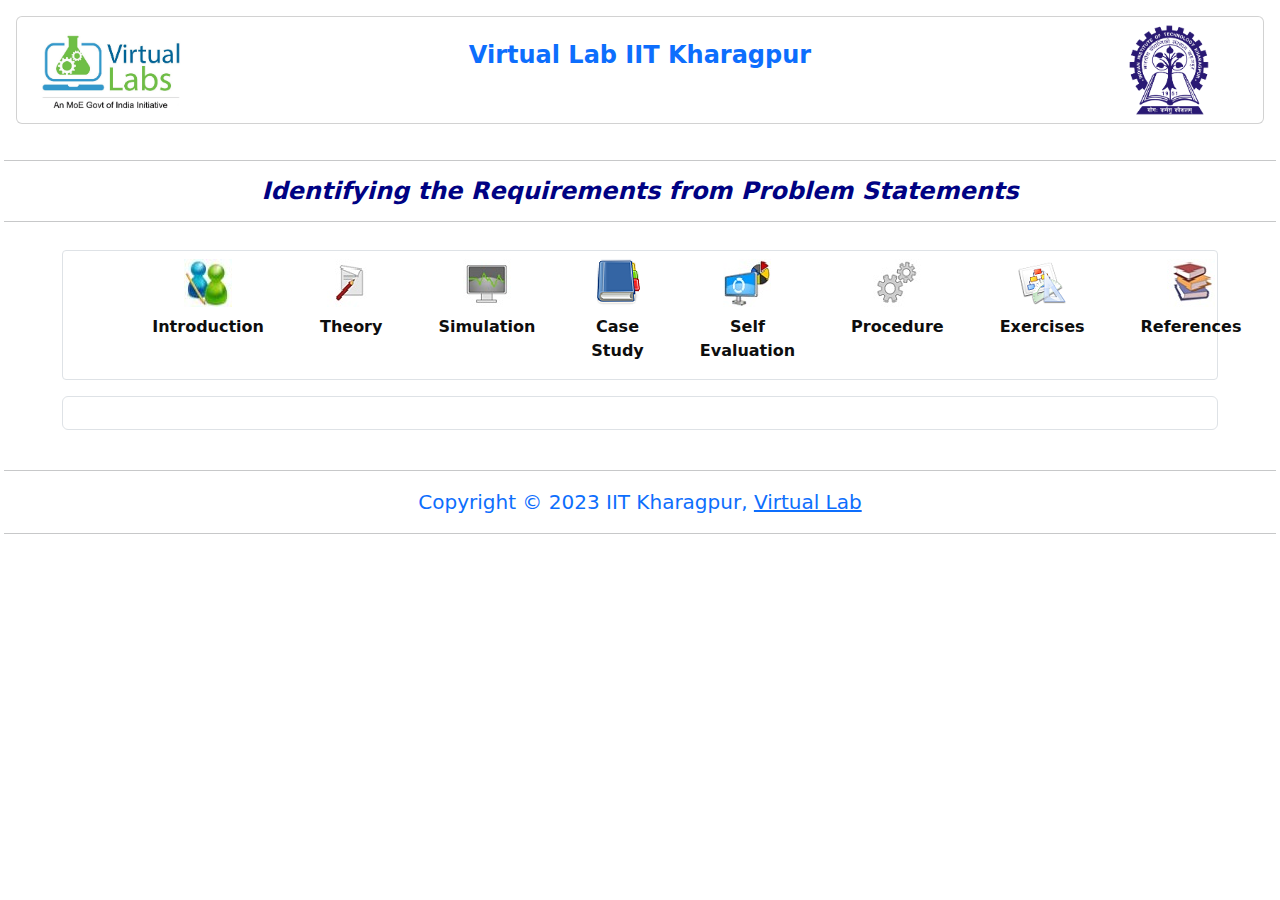
==== commit 185d32a4: "SE-exp1" ====
--- a/index.html
+++ b/index.html
@@ -37,18 +37,18 @@
     </div>
   </header>
 
-  <div class="container-fluid p-2">
+  <div class="container-fluid p-1">
     <hr>
     <p class="h4 fw-bold fst-italic text-center" style="color: #000283;"> Identifying the Requirements from Problem
       Statements</p>
     <hr>
   </div>
 
-  <div class="container-fluid mt-1 p-1">
-
-    <div class="d-flex flex-column justify-content-center mb-3 ">
-      <div class="row">
-        <div class="col-md-12 ">
+  <div class="container mt-1 p-1">
+
+    <div class="d-flex flex-column justify-content-center  ">
+      <div class="row  ">
+        <div class="col-md-12 border border-1 rounded-1 mb-3">
           <nav class="navbar navbar-expand-lg navbar-custom  justify-content-center">
             <div class="container-fluid">
 
@@ -59,78 +59,77 @@
               </button>
               <div class="collapse navbar-collapse" id="navbarSupportedContent">
                 <ul class="navbar-nav  ">
-                  <li class="nav-item fs-5">
-                    <div class="icon" >
-                      <img src="images/introduction.jpg">
-                    </div>
+                  <li class="nav-item fs-6">
+
+                    <img class="icon" src="images/introduction.jpg">
+
                     <a class="nav-link " aria-current="page" href="#aim">Introduction</a>
                   </li>
                   <!--li class="nav-item fs-5">
                             <a class="nav-link" href="#expname">Experiment Name</a>
                           </li-->
-                  <li class="nav-item fs-5">
-                    <div class="icon" >
-                     
-                      <img src="images/theory.jpg"></div>
+                  <li class="nav-item fs-6">
+
+
+                    <img class="icon" src="images/theory.jpg">
                     <a class="nav-link" href="#theory">Theory</a>
                   </li>
-                  <li class="nav-item fs-5">
-                    <div class="icon" >
-                      
-                      <img src="images/simulation.jpg"></div>
+                  <li class="nav-item fs-6">
+
+
+                    <img class="icon" src="images/simulation.jpg">
                     <a class="nav-link" target="_blank" href="#simulation">Simulation</a>
                   </li>
-                  <li class="nav-item fs-5">
-                    <div class="icon" >
-                   
-                      <img src="images/book_marks.png"></div>
+                  <li class="nav-item fs-6">
+
+
+                    <img class="icon" src="images/book_marks.png">
                     <a class="nav-link" href="#preq">Case Study</a>
                   </li>
-                  <li class="nav-item fs-5"><div class="icon" >
-                      
-                      <img src="images/quizzes.jpg"></div>
-                    
+                  <li class="nav-item fs-6">
+
+                    <img class="icon" src="images/quizzes.jpg">
+
                     <a class="nav-link" href="#postq">Self Evaluation</a>
                   </li>
-                  <li class="nav-item fs-5">
-                    <div class="icon" >
-                     
-                      <img src="images/procedure.jpg"></div>
+                  <li class="nav-item fs-6">
+
+
+                    <img class="icon" src="images/procedure.jpg">
                     <a class="nav-link" href="#procedure">Procedure</a>
                   </li>
 
-                  <li class="nav-item fs-5">
-                    <div class="icon" >
-                     
-                      <img src="images/kivio.png"></div>
+                  <li class="nav-item fs-6">
+
+
+                    <img class="icon" src="images/kivio.png">
                     <a class="nav-link" target="_blank" href="#exer">Exercises</a>
                   </li>
 
 
-                  <li class="nav-item fs-5">
-                    <div class="icon" >
-                      <!-- Enclose the icon image for the section. -->
-                      <img src="images/reference.jpg"></div>
+                  <li class="nav-item fs-6">
+
+                    <img class="icon" src="images/reference.jpg">
                     <a class="nav-link" href="#ref">References</a>
                   </li>
 
 
                 </ul>
-                
+
               </div>
-              
+
             </div>
-           
+
           </nav>
-          
+         
         </div>
-        <hr>
+       
       </div>
-   
+
       <div class="row">
-        <div class="col-md-12 target">
-
-          <div id="aim" class="card card-body  border border-0">
+        <div class="col-md-12 target card card-body  border border-1 mb-2 mb-3">
+
+          <div id="aim"  ">
             <h4> Introduction</h4>
             <p>Requirements identification is the first step of any software development project.
               Until the requirements of a client have been clearly identified, and verified, no other task (design,
@@ -149,7 +148,7 @@
   <p  class="fs-4 fw-bold"> Name of the Experiment</p>
 </div-->
 
-          <div id="theory" class="card card-body  border border-0">
+          <div id="theory" >
             <h4 id="objecttive">Objective</h4>
             <p><strong>After completing this experiment you will be able to:</strong></p>
             <ul>
@@ -245,7 +244,7 @@
 
           </div>
 
-          <div id="preq" class="card card-body  border border-0">
+          <div id="preq" >
             <h4 id="case-study">Case Study</h4>
             <h5 id="1-a-library-information-system-for-se-vlabs-institute">1 : A Library Information System for SE VLabs
               Institute</h5>
@@ -370,13 +369,13 @@
               formally in SRS, which then serves as a legal agreement.</p>
 
           </div>
-          <div id="simulation" class="card card-body  border border-0">
+          <div id="simulation" >
             <iframe src="./simulation.html" title="" width="100%" height="1200"></iframe>
           </div>
-          <div id="postq" class="card card-body  border border-0">
+          <div id="postq" >
             <p class="fs-4 fw-bold"> Self Evaluation</p>
           </div>
-          <div id="procedure" class="card card-body  border border-0">
+          <div id="procedure" >
 
             <h5 id="steps-for-conducting-the-experiment">Steps for conducting the experiment</h5>
             <h5 id="-general-instructions-"><strong>General Instructions</strong></h5>
@@ -427,11 +426,11 @@
               formally in SRS, which then serves as a legal agreement.</p>
 
           </div>
-          <div id="exer" class="card card-body  border border-0">
-            <iframe src="./exercise_index.html" title="" width="100%" height="1200"></iframe>
-          </div>
-
-          <div id="ref" class="card card-body  border border-0">
+          <div id="exer" >
+            <iframe src="./exercise_index.html"  title="" width="100%" height="1200"></iframe>
+          </div>
+
+          <div id="ref" >
             <h3 id="references">References</h3>
             <p>Following books and websites have been consulted for this experiment.
               You are suggested to go through them for further details.</p>
@@ -465,9 +464,9 @@
   </div>
 
 
-  <div class="container-fluid p-1 ">
+  <div class="container-fluid p-1 footer">
     <hr>
-    <footer class="text-white text-center">
+    <footer class="text-white text-center ">
 
       <p class="text-primary fs-5 text-center"> Copyright © 2023 IIT Kharagpur, <a
           class="text-primary fs-5 text-center " href="http://vlabs.iitkgp.ac.in/">Virtual Lab</a></p>
--- a/css/exp-main.css
+++ b/css/exp-main.css
@@ -58,7 +58,26 @@
   padding-right: 40px;
 
 }
-.icon {
+
+.collapse ul {
+  text-align: center;
+  margin-right: 10%;
+  margin-left: 5%;
+}
+
+
+/* .footer {
+  position: fixed;
+  left: 0;
+  bottom: 0;
+  width: 100%;
+  background-color: #f8f9fa;
+  padding: 10px 0;
+  text-align: center;
+} */
+
+
+/* .icon {
   width: 10%;
   height: 10%;
   margin-bottom: 35px;
@@ -66,6 +85,11 @@
   
  
 }
+img{
+  margin-left: auto;
+  margin-right: auto;
+  
+} */
 
 /*code to change background color
 .navbar-nav>.active>a {
